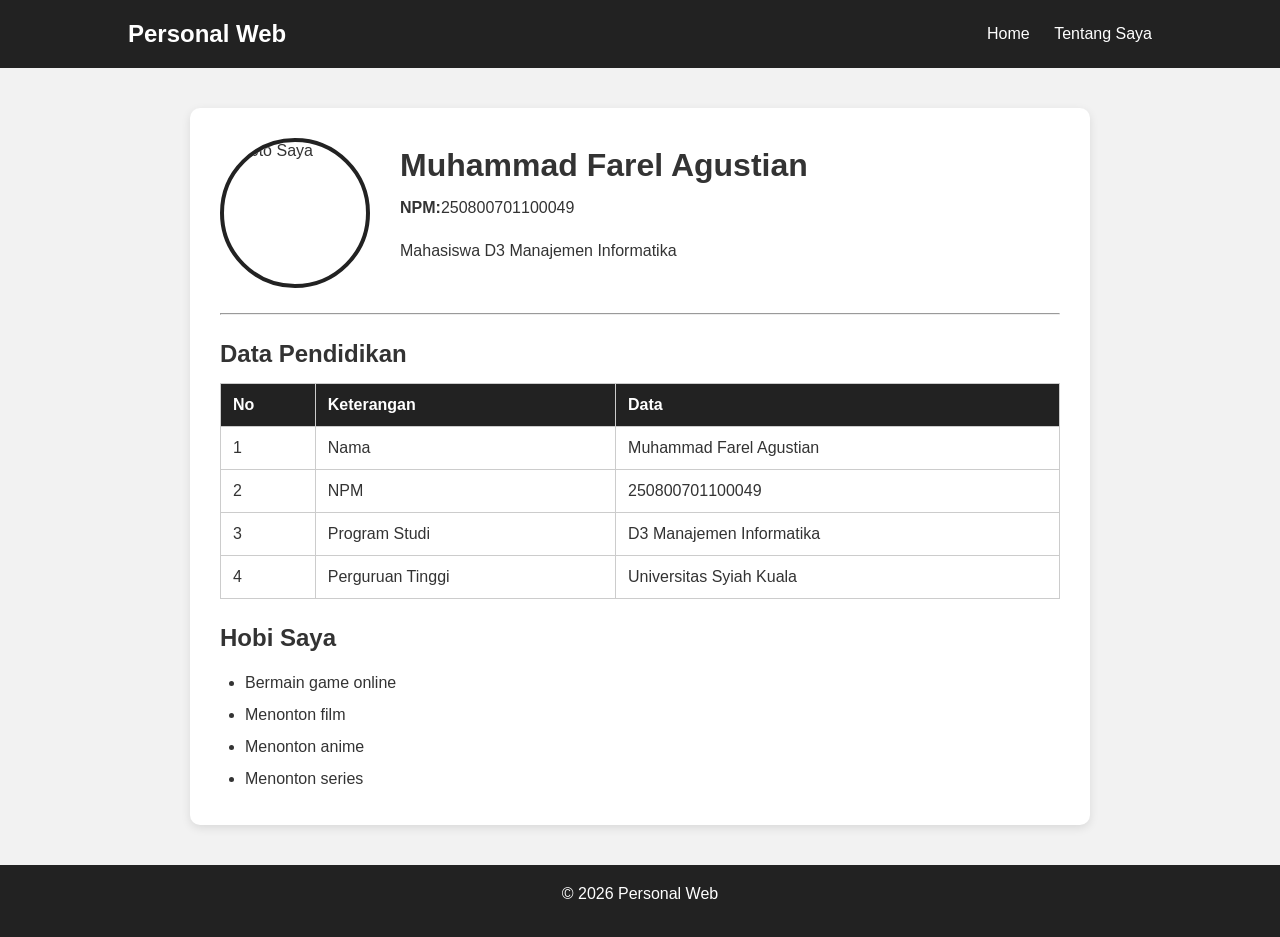
==== tugas pbw.html @ 7884ee18 "first commit" ====
<!DOCTYPE html>
<html lang="id">
<head>
    <meta charset="UTF-8">
    <meta name="viewport" content="width=device-width, initial-scale=1.0">
    <title>Personal Web - Home</title>
    <link rel="stylesheet" href="style.css">
</head>
<body>

    <!-- Menu -->
    <nav>
        <h2>Personal Web</h2>

        <div class="menu">
            <a href="tugas pbw.html">Home</a>
            <a href="tentang.html">Tentang Saya</a>
        </div>
    </nav>

    <!-- Isi -->
    <div class="container">

        <div class="profile">
            <img src="c:\Users\ASUS TUF GAMING\Downloads\Pas Foto.jpg" width="150%"alt="Foto Saya">

            <div>
                <h1>Muhammad Farel Agustian</h1>
                <p><b>NPM:</b>250800701100049</p>
                <p>Mahasiswa D3 Manajemen Informatika</p>
            </div>
        </div>

        <hr>

        <h2>Data Pendidikan</h2>

        <table>
            <tr>
                <th>No</th>
                <th>Keterangan</th>
                <th>Data</th>
            </tr>

            <tr>
                <td>1</td>
                <td>Nama</td>
                <td>Muhammad Farel Agustian</td>
            </tr>

            <tr>
                <td>2</td>
                <td>NPM</td>
                <td>250800701100049</td>
            </tr>

            <tr>
                <td>3</td>
                <td>Program Studi</td>
                <td>D3 Manajemen Informatika</td>
            </tr>

            <tr>
                <td>4</td>
                <td>Perguruan Tinggi</td>
                <td>Universitas Syiah Kuala</td>
            </tr>
        </table>

        <h2>Hobi Saya</h2>

        <ul>
            <li>Bermain game online</li>
            <li>Menonton film</li>
            <li>Menonton anime</li>
            <li>Menonton series</li>
        </ul>

    </div>

    <footer>
        <p>&copy; 2026 Personal Web</p>
    </footer>

</body>
</html>
---- style.css ----
/* Pengaturan dasar */
* {
    margin: 0;
    padding: 0;
    box-sizing: border-box;
}

body {
    font-family: Arial, sans-serif;
    background-color: #f2f2f2;
    color: #333;
}

/* Menu */
nav {
    background-color: #222;
    color: white;
    padding: 20px 10%;
    display: flex;
    justify-content: space-between;
    align-items: center;
}

nav h2 {
    margin: 0;
}

.menu a {
    color: white;
    text-decoration: none;
    margin-left: 20px;
}

.menu a:hover {
    color: #00bfff;
}

/* Container */
.container {
    width: 80%;
    max-width: 900px;
    margin: 40px auto;
    background-color: white;
    padding: 30px;
    border-radius: 10px;
    box-shadow: 0 3px 10px rgba(0, 0, 0, 0.1);
}

/* Profile */
.profile {
    display: flex;
    align-items: center;
    gap: 30px;
    margin-bottom: 25px;
}

.profile img {
    width: 150px;
    height: 150px;
    object-fit: cover;
    border-radius: 50%;
    border: 4px solid #222;
}

.profile h1 {
    margin-bottom: 10px;
}

/* Garis */
hr {
    margin: 20px 0;
}

/* Judul */
h1, h2 {
    margin-bottom: 15px;
}

h2 {
    margin-top: 25px;
}

/* Tabel */
table {
    width: 100%;
    border-collapse: collapse;
    margin-top: 15px;
}

table th,
table td {
    border: 1px solid #ccc;
    padding: 12px;
    text-align: left;
}

table th {
    background-color: #222;
    color: white;
}

/* List */
ul,
ol {
    margin-left: 25px;
    line-height: 2;
}

/* Paragraf */
p {
    line-height: 1.7;
    margin-bottom: 15px;
}

/* Footer */
footer {
    background-color: #222;
    color: white;
    text-align: center;
    padding: 15px;
    margin-top: 40px;
}

/* Tampilan HP */
@media (max-width: 600px) {

    nav {
        flex-direction: column;
        gap: 15px;
    }

    .profile {
        flex-direction: column;
        text-align: center;
    }

    .container {
        width: 90%;
        padding: 20px;
    }
}
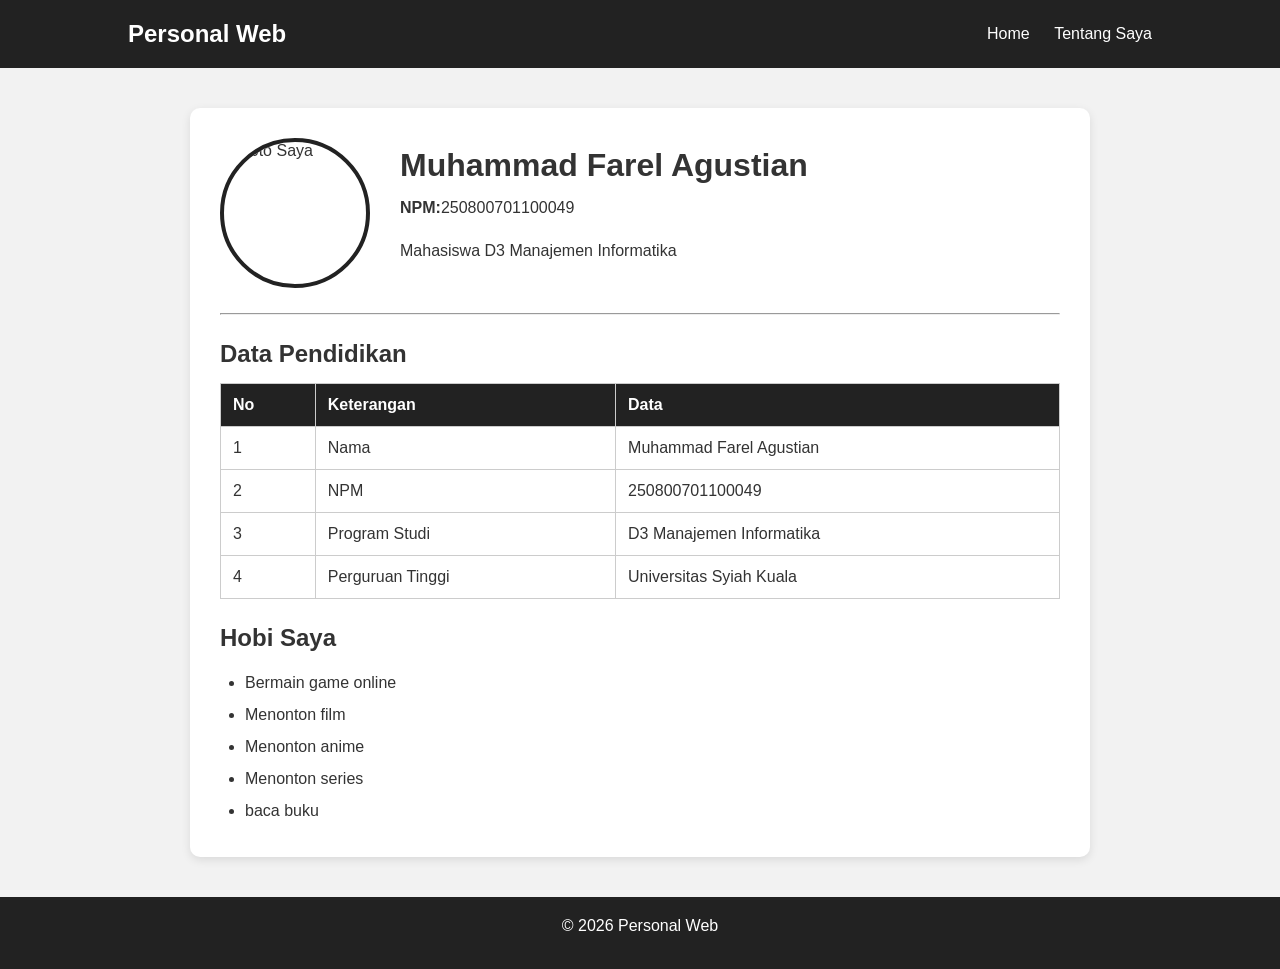
==== commit 92fdbb27: "first commit" ====
--- a/tugas pbw.html
+++ b/tugas pbw.html
@@ -74,6 +74,7 @@
             <li>Menonton film</li>
             <li>Menonton anime</li>
             <li>Menonton series</li>
+            <li>baca buku</li>
         </ul>
 
     </div>
